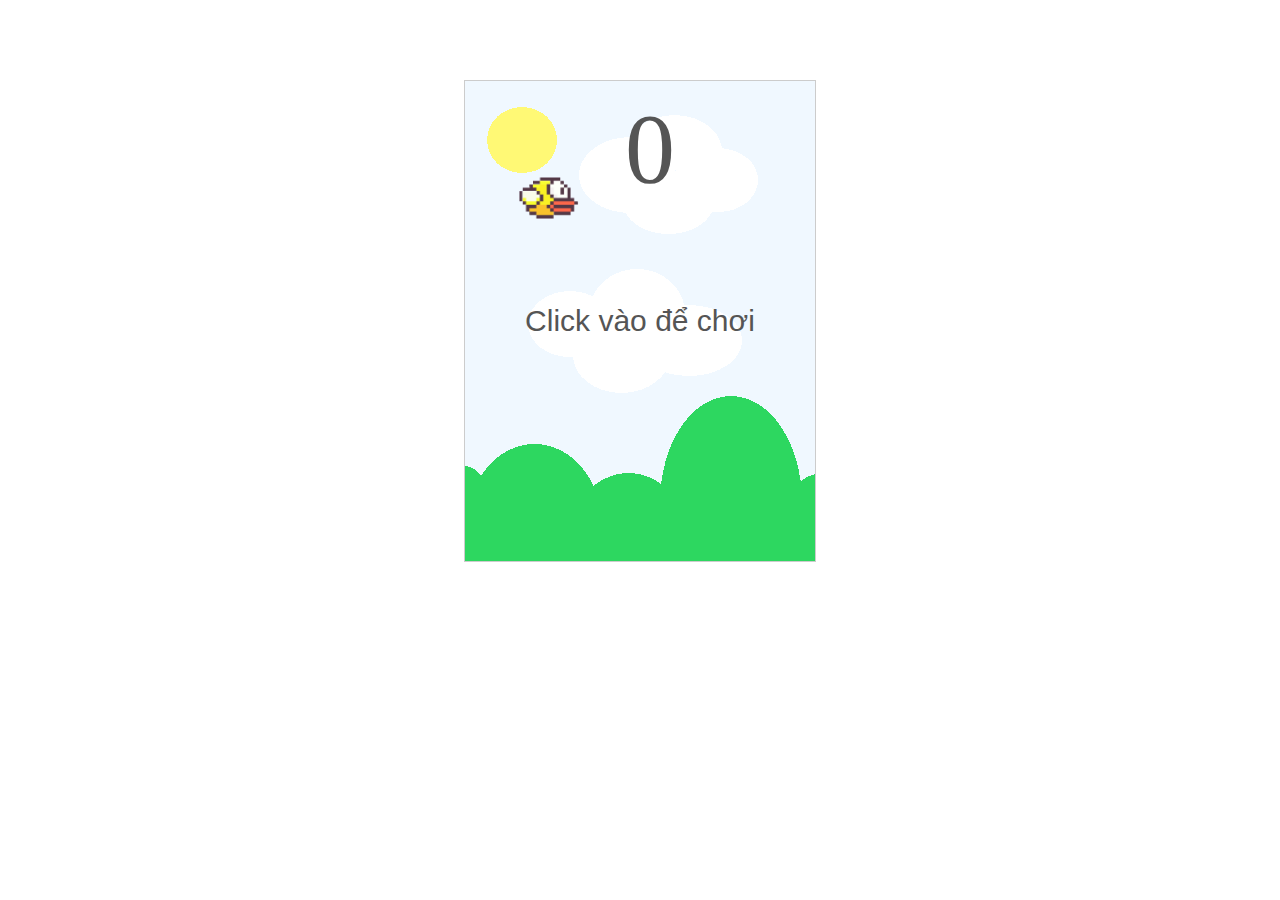
==== flappybird/index.html @ 951072ce "commit" ====
<!DOCTYPE html>
<html>
<head>
    <meta charset="utf-8" />
    <title>Game Flappy Bird bằng HTML, CSS và Jquery &bull; Freetuts</title>
    <link href="css/style.css" rel="stylesheet"/>
</head>
<body>
    <div id="container">   
        <div id="bird"></div>
        <div id="pole_1" class="pole"></div>
        <div id="pole_2" class="pole"></div>
        <button id="play_btn">Click vào để chơi</button>
        <span id="score">0</span>
    </div>
    <button id="restart_btn">Chơi lại</button>
    <script src="js/jquery.min.js"></script>
    <script src="js/script.js"></script>
</body>
</html>
---- flappybird/css/style.css ----
button {outline: none;}

body {height: 100%; width: 100%; margin: 0;}

/* Khung game */
#container {position: relative; height: 480px; width: 350px; border: 1px solid #ccc; background: url('../sprites/bg.png'); overflow: hidden; margin: 80px auto;}

/* Con chim */
#bird {position: absolute; background: url('../sprites/bird.png'); height: 42px; width: 65px; background-size: contain; background-repeat: no-repeat; top: 20%; left: 15%;}

/* Ống nước */
.pole {position: absolute; height: 170px; width: 60px; background-color: #33cc33; right: -64px; border: 2px solid #000;}

/* Ống trên */
#pole_1 {top: 0; border-top: none;}

/* Ống dưới */
#pole_2 {bottom: 0; border-bottom: none;}

/* Điểm */
#score {font-size: 100px; position: absolute; width: 100%; text-align: center; padding: 10px; color: #555;}

/* Nút chơi lại */
#restart_btn {position: absolute; top: 0; width: 100%; padding: 20px; background-color: #fff; color: #555; font-size: 35px; border: none; cursor: pointer; display: none; border: 1px solid #e5e5e5;}

/* Nút chơi game */
#play_btn {display: block; position: absolute; width: 100%; height: 100%; background-color: transparent; border: 0; font-size: 30px; color: #555;}
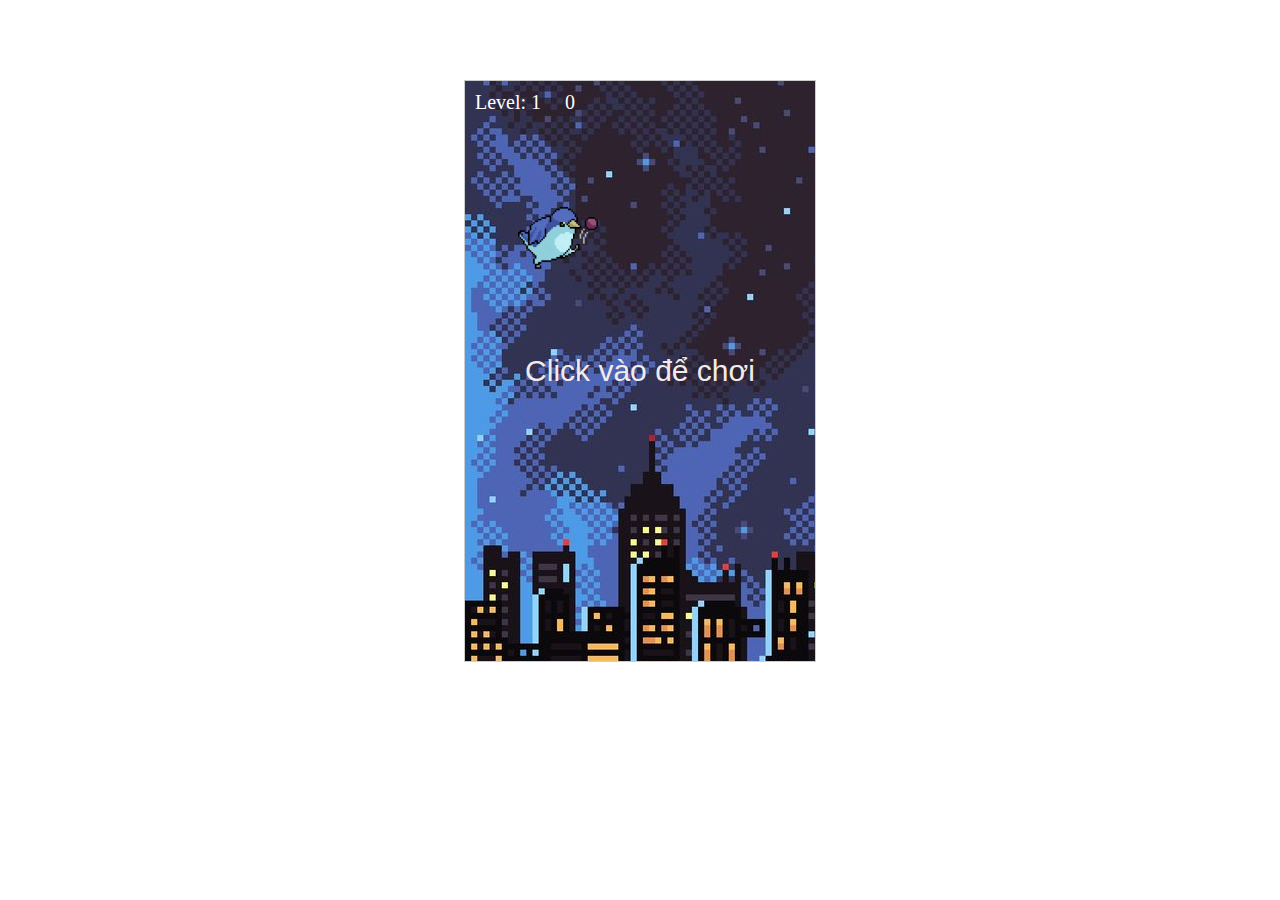
==== commit aaf3e3cd: "cmt" ====
--- a/flappybird/index.html
+++ b/flappybird/index.html
@@ -11,10 +11,11 @@
         <div id="pole_1" class="pole"></div>
         <div id="pole_2" class="pole"></div>
         <button id="play_btn">Click vào để chơi</button>
+        <span id="level">Level: 1</span> <!-- Hiển thị level ở góc trên trái -->
         <span id="score">0</span>
     </div>
     <button id="restart_btn">Chơi lại</button>
     <script src="js/jquery.min.js"></script>
     <script src="js/script.js"></script>
 </body>
-</html>
+</html>--- a/flappybird/css/style.css
+++ b/flappybird/css/style.css
@@ -1,15 +1,41 @@
 button {outline: none;}
 
+/* Căn chỉnh các phần tử */
 body {height: 100%; width: 100%; margin: 0;}
 
 /* Khung game */
-#container {position: relative; height: 480px; width: 350px; border: 1px solid #ccc; background: url('../sprites/bg.png'); overflow: hidden; margin: 80px auto;}
+#container {
+    position: relative; 
+    height: 580px; 
+    width: 350px; 
+    border: 1px solid #ccc; 
+    background: url('../sprites/bg2.png'); 
+    overflow: hidden; 
+    margin: 80px auto;
+}
 
 /* Con chim */
-#bird {position: absolute; background: url('../sprites/bird.png'); height: 42px; width: 65px; background-size: contain; background-repeat: no-repeat; top: 20%; left: 15%;}
+#bird {
+    position: absolute; 
+    background: url('../sprites/canhcut.png'); 
+    height: 80px; 
+    width: 80px; 
+    background-size: contain; 
+    background-repeat: no-repeat; 
+    top: 20%; 
+    left: 15%;
+}
 
 /* Ống nước */
-.pole {position: absolute; height: 170px; width: 60px; background-color: #33cc33; right: -64px; border: 2px solid #000;}
+.pole {
+    position: absolute; 
+    height: 170px; 
+    width: 60px; 
+    background-color: #062d68; 
+    right: -64px; 
+    border: 2px solid #f8f8f8;
+    border-radius: 3px;
+}
 
 /* Ống trên */
 #pole_1 {top: 0; border-top: none;}
@@ -17,11 +43,71 @@
 /* Ống dưới */
 #pole_2 {bottom: 0; border-bottom: none;}
 
-/* Điểm */
-#score {font-size: 100px; position: absolute; width: 100%; text-align: center; padding: 10px; color: #555;}
-
 /* Nút chơi lại */
-#restart_btn {position: absolute; top: 0; width: 100%; padding: 20px; background-color: #fff; color: #555; font-size: 35px; border: none; cursor: pointer; display: none; border: 1px solid #e5e5e5;}
+#restart_btn {
+    position: absolute; 
+    top: 0; 
+    width: 100%; 
+    padding: 20px; 
+    background-color: #fff; 
+    color: #555; 
+    font-size: 35px; 
+    border: none; 
+    cursor: pointer; 
+    display: none; 
+    border: 1px solid #e5e5e5;
+}
 
 /* Nút chơi game */
-#play_btn {display: block; position: absolute; width: 100%; height: 100%; background-color: transparent; border: 0; font-size: 30px; color: #555;}
+#play_btn {
+    display: block; 
+    position: absolute; 
+    width: 100%; 
+    height: 100%; 
+    background-color: transparent; 
+    border: 0; 
+    font-size: 30px; 
+    color: #f3ebeb;
+}
+
+/* Hiển thị level và score */
+#score, #level {
+    position: absolute;
+    color: white;
+    font-size: 20px;
+    top: 10px;
+    left: 10px;
+}
+
+#level {
+    left: 100px; /* Cách score một chút */
+}
+/* Nút chơi game */
+#play_btn {
+    display: block; 
+    position: absolute; 
+    width: 100%; 
+    height: 100%; 
+    background-color: transparent; 
+    border: 0; 
+    font-size: 30px; 
+    color: #f3ebeb;
+}
+
+/* Score và Level */
+#score, #level {
+    position: absolute;
+    font-size: 20px;
+    color: #fff;
+    z-index: 10;
+}
+
+#score {
+    top: 10px;
+    left: 100px;
+}
+
+#level {
+    top: 10px;
+    left: 10px; /* Cách một chút từ score */
+}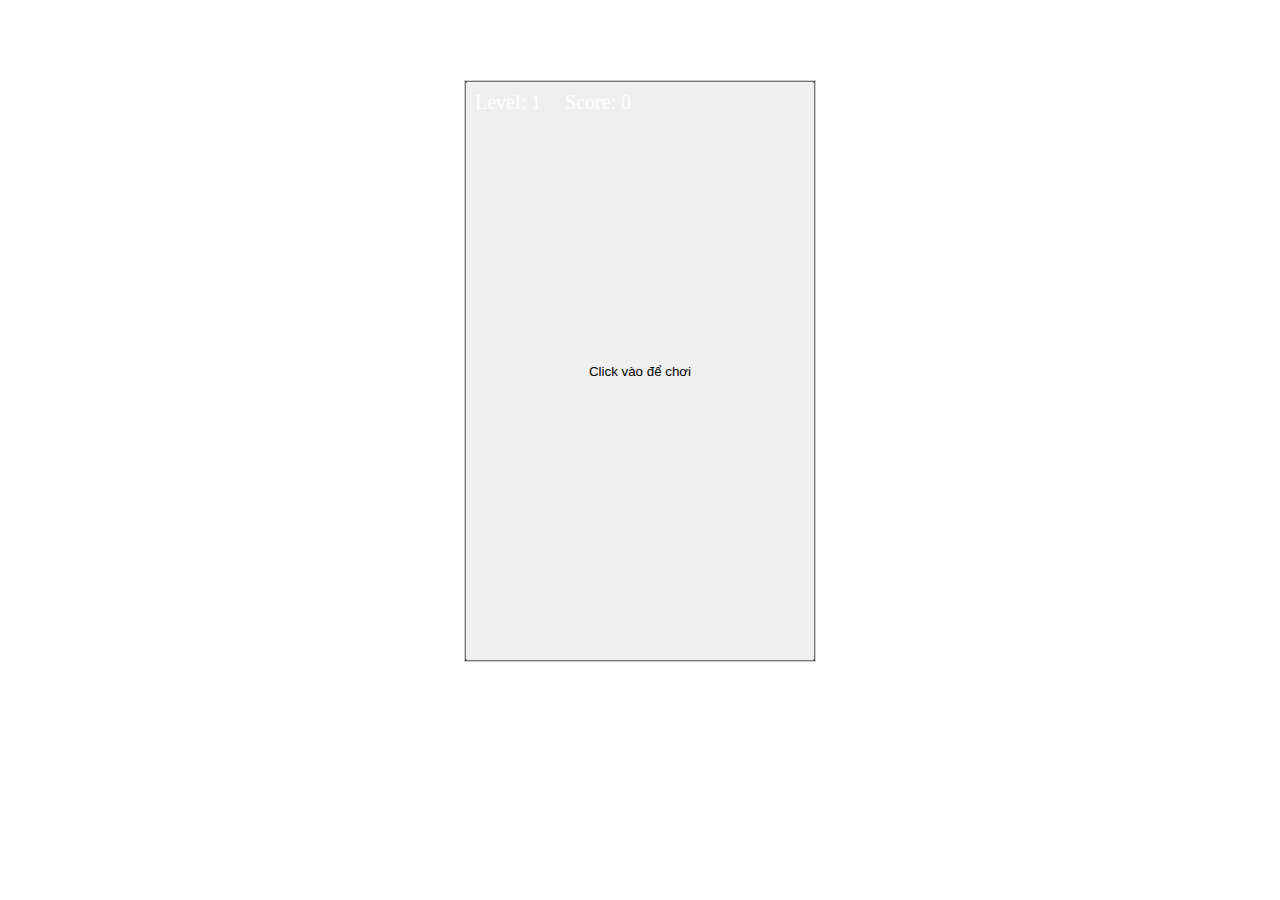
==== commit faef3d07: "cmt" ====
--- a/flappybird/index.html
+++ b/flappybird/index.html
@@ -12,10 +12,11 @@
         <div id="pole_2" class="pole"></div>
         <button id="play_btn">Click vào để chơi</button>
         <span id="level">Level: 1</span> <!-- Hiển thị level ở góc trên trái -->
-        <span id="score">0</span>
+        <span id="score">Score: 0</span>
+     
     </div>
     <button id="restart_btn">Chơi lại</button>
     <script src="js/jquery.min.js"></script>
     <script src="js/script.js"></script>
 </body>
-</html>+</html>
--- a/flappybird/css/style.css
+++ b/flappybird/css/style.css
@@ -18,7 +18,7 @@
 #bird {
     position: absolute; 
     background: url('../sprites/canhcut.png'); 
-    height: 80px; 
+    height: 100px; 
     width: 80px; 
     background-size: contain; 
     background-repeat: no-repeat; 
@@ -63,37 +63,8 @@
     display: block; 
     position: absolute; 
     width: 100%; 
-    height: 100%; 
-    background-color: transparent; 
-    border: 0; 
-    font-size: 30px; 
-    color: #f3ebeb;
+    height: 100%;
 }
-
-/* Hiển thị level và score */
-#score, #level {
-    position: absolute;
-    color: white;
-    font-size: 20px;
-    top: 10px;
-    left: 10px;
-}
-
-#level {
-    left: 100px; /* Cách score một chút */
-}
-/* Nút chơi game */
-#play_btn {
-    display: block; 
-    position: absolute; 
-    width: 100%; 
-    height: 100%; 
-    background-color: transparent; 
-    border: 0; 
-    font-size: 30px; 
-    color: #f3ebeb;
-}
-
 /* Score và Level */
 #score, #level {
     position: absolute;
